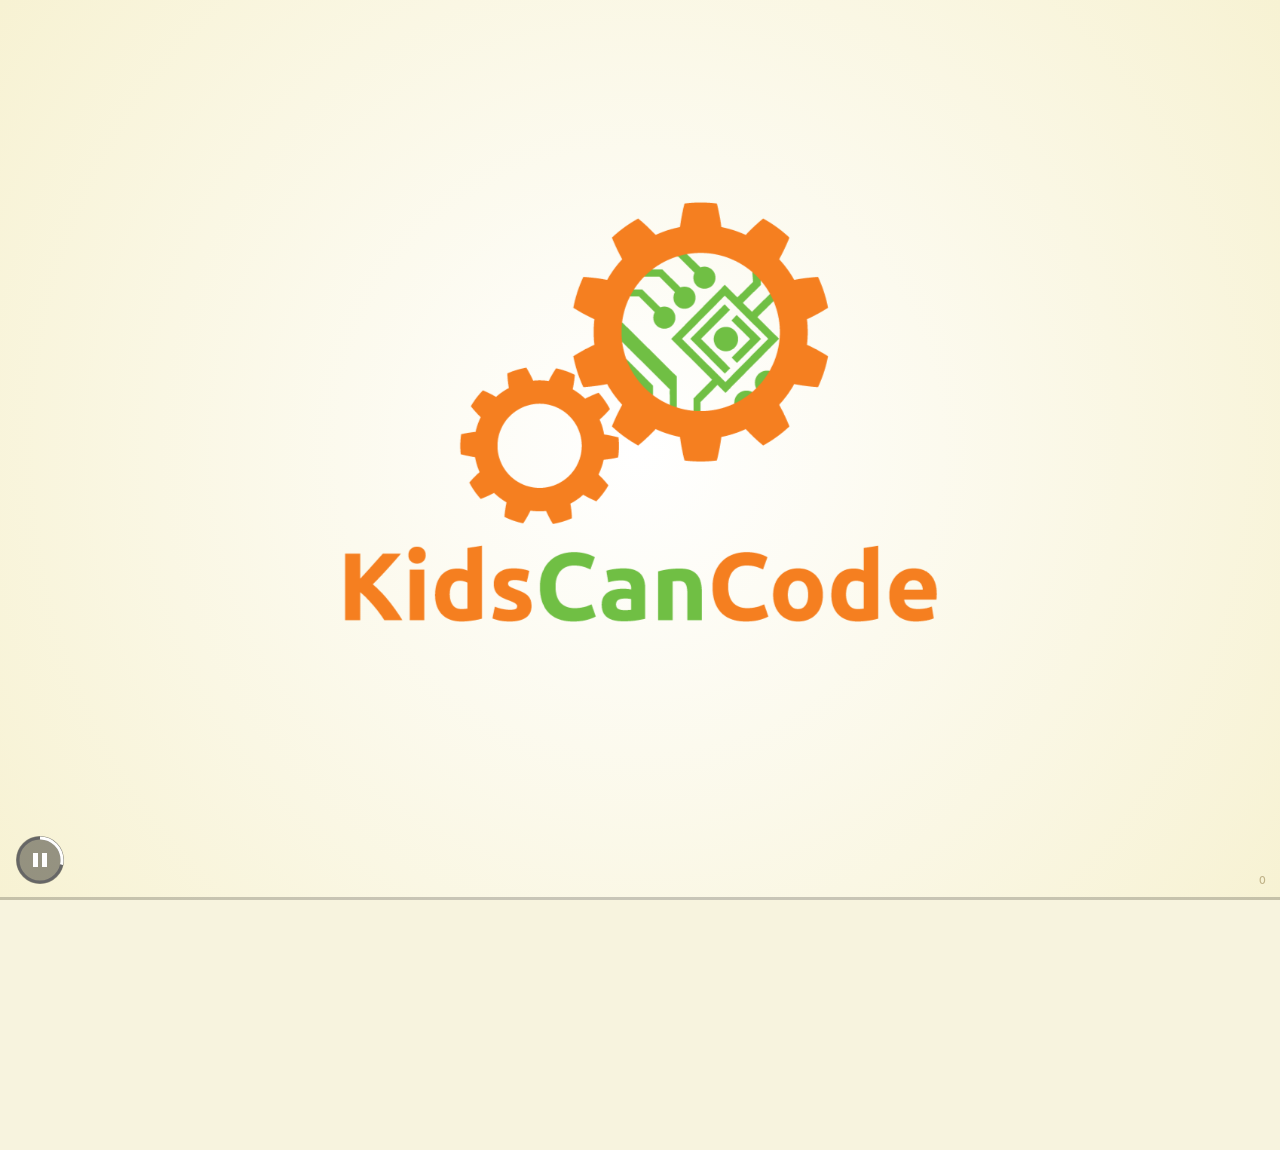
==== booth/index.html @ 4699d69a "updates" ====
<!doctype html>
<html lang="en">
<head>
    <meta charset="utf-8">
    <title>CHN Presentation</title>
    <link rel="stylesheet" href="css/reveal.min.css">
    <link rel="stylesheet" href="css/theme/beige2.css" id="theme">
    <!-- For syntax highlighting -->
    <link rel="stylesheet" href="lib/css/zenburn.css">
    <link href='http://fonts.googleapis.com/css?family=Ubuntu+Mono|Ubuntu' rel='stylesheet' type='text/css'>
</head>

<body>
    <div class="reveal">
        <div class="slides">
            <section data-markdown="booth slides.md"
                     data-separator="^---"
                     data-vertical="^--"
                     data-charset="iso-8859-15">
            </section>
        </div>
    </div>
    <script src="lib/js/head.min.js"></script>
    <script src="js/reveal.min.js"></script>

    <script>
        // Required, even if empty.
        Reveal.initialize({
            controls: false,
            slideNumber: true,
            history: false,
            loop: true,
            autoSlide: 3000,
            // default/cube/page/concave/zoom/linear/fade/none
            transition: 'default',
            // default/slow/fast
            transitionSpeed: 'fast',
            dependencies: [
                // Cross-browser shim that fully implements classList - https://github.com/eligrey/classList.js/
                { src: 'lib/js/classList.js', condition: function() { return !document.body.classList; } },
                { src: 'plugin/markdown/marked.js', condition: function() { return !!document.querySelector( '[data-markdown]' ); } },
                { src: 'plugin/markdown/markdown.js', condition: function() { return !!document.querySelector( '[data-markdown]' ); } },
                { src: 'plugin/highlight/highlight.js', async: true, callback: function() { hljs.initHighlightingOnLoad(); } },
                // Zoom in and out with Alt+click
                { src: 'plugin/zoom-js/zoom.js', async: true, condition: function() { return !!document.body.classList; } },

            ]
        });
    </script>
</body>
---- booth/css/theme/beige2.css ----
/**
 * Beige theme for reveal.js.
 *
 * Copyright (C) 2011-2012 Hakim El Hattab, http://hakim.se
 */
@font-face {
  font-family: 'League Gothic';
  src: url("../../lib/font/league_gothic-webfont.eot");
  src: url("../../lib/font/league_gothic-webfont.eot?#iefix") format("embedded-opentype"), url("../../lib/font/league_gothic-webfont.woff") format("woff"), url("../../lib/font/league_gothic-webfont.ttf") format("truetype"), url("../../lib/font/league_gothic-webfont.svg#LeagueGothicRegular") format("svg");
  font-weight: normal;
  font-style: normal; }

/*********************************************
 * GLOBAL STYLES
 *********************************************/
body {
  background: #f7f2d3;
  background: -moz-radial-gradient(center, circle cover, white 0%, #f7f2d3 100%);
  background: -webkit-gradient(radial, center center, 0px, center center, 100%, color-stop(0%, white), color-stop(100%, #f7f2d3));
  background: -webkit-radial-gradient(center, circle cover, white 0%, #f7f2d3 100%);
  background: -o-radial-gradient(center, circle cover, white 0%, #f7f2d3 100%);
  background: -ms-radial-gradient(center, circle cover, white 0%, #f7f2d3 100%);
  background: radial-gradient(center, circle cover, white 0%, #f7f2d3 100%);
  background-color: #f7f3de; }

.reveal {
  font-family: "Ubuntu", sans-serif;
  font-size: 36px;
  font-weight: normal;
  letter-spacing: -0.02em;
  color: #333333; }

::selection {
  color: white;
  background: rgba(79, 64, 28, 0.99);
  text-shadow: none; }

.reveal small {
  font-family: "Ubuntu Mono", sans-serif;
  font-size: 18px;
  font-weight: normal;
  color: #333333;}

/*********************************************
 * HEADERS
 *********************************************/
.reveal h1,
.reveal h2,
.reveal h3,
.reveal h4,
.reveal h5,
.reveal h6 {
  margin: 0 0 20px 0;
  color: #333333;
  font-family: "League Gothic", Impact, sans-serif;
  line-height: 0.9em;
  letter-spacing: 0.02em;
  text-transform: uppercase;
  text-shadow: none; }

.reveal h1 {
  text-shadow: 0 1px 0 #cccccc, 0 2px 0 #c9c9c9, 0 3px 0 #bbbbbb, 0 4px 0 #b9b9b9, 0 5px 0 #aaaaaa, 0 6px 1px rgba(0, 0, 0, 0.1), 0 0 5px rgba(0, 0, 0, 0.1), 0 1px 3px rgba(0, 0, 0, 0.3), 0 3px 5px rgba(0, 0, 0, 0.2), 0 5px 10px rgba(0, 0, 0, 0.25), 0 20px 20px rgba(0, 0, 0, 0.15); }

/*********************************************
 * LINKS
 *********************************************/
.reveal a:not(.image) {
  color: #8b743d;
  text-decoration: none;
  -webkit-transition: color .15s ease;
  -moz-transition: color .15s ease;
  -ms-transition: color .15s ease;
  -o-transition: color .15s ease;
  transition: color .15s ease; }

.reveal a:not(.image):hover {
  color: #c0a86e;
  text-shadow: none;
  border: none; }

.reveal .roll span:after {
  color: #fff;
  background: #564826; }

/*********************************************
 * IMAGES
 *********************************************/
.reveal section img {
  margin: 15px 0px;
  /*background: rgba(255, 255, 255, 0.12);*/
  /*border: 4px solid #333333;*/
  /*box-shadow: 0 0 10px rgba(0, 0, 0, 0.15);*/
  -webkit-transition: all .2s linear;
  -moz-transition: all .2s linear;
  -ms-transition: all .2s linear;
  -o-transition: all .2s linear;
  transition: all .2s linear; }

.reveal a:hover img {
  background: rgba(255, 255, 255, 0.2);
  border-color: #8b743d;
  box-shadow: 0 0 20px rgba(0, 0, 0, 0.55); }

/*********************************************
 * NAVIGATION CONTROLS
 *********************************************/
.reveal .controls div.navigate-left,
.reveal .controls div.navigate-left.enabled {
  border-right-color: #8b743d; }

.reveal .controls div.navigate-right,
.reveal .controls div.navigate-right.enabled {
  border-left-color: #8b743d; }

.reveal .controls div.navigate-up,
.reveal .controls div.navigate-up.enabled {
  border-bottom-color: #8b743d; }

.reveal .controls div.navigate-down,
.reveal .controls div.navigate-down.enabled {
  border-top-color: #8b743d; }

.reveal .controls div.navigate-left.enabled:hover {
  border-right-color: #c0a86e; }

.reveal .controls div.navigate-right.enabled:hover {
  border-left-color: #c0a86e; }

.reveal .controls div.navigate-up.enabled:hover {
  border-bottom-color: #c0a86e; }

.reveal .controls div.navigate-down.enabled:hover {
  border-top-color: #c0a86e; }

/*********************************************
 * PROGRESS BAR
 *********************************************/
.reveal .progress {
  background: rgba(0, 0, 0, 0.2); }

.reveal .progress span {
  background: #8b743d;
  -webkit-transition: width 800ms cubic-bezier(0.26, 0.86, 0.44, 0.985);
  -moz-transition: width 800ms cubic-bezier(0.26, 0.86, 0.44, 0.985);
  -ms-transition: width 800ms cubic-bezier(0.26, 0.86, 0.44, 0.985);
  -o-transition: width 800ms cubic-bezier(0.26, 0.86, 0.44, 0.985);
  transition: width 800ms cubic-bezier(0.26, 0.86, 0.44, 0.985); }

/*********************************************
 * SLIDE NUMBER
 *********************************************/
.reveal .slide-number {
  color: #8b743d; }
---- booth/lib/css/zenburn.css ----
/*

Zenburn style from voldmar.ru (c) Vladimir Epifanov <voldmar@voldmar.ru>
based on dark.css by Ivan Sagalaev

*/

pre code {
  display: block; padding: 0.5em;
  background: #3F3F3F;
  color: #DCDCDC;
}

pre .keyword,
pre .tag,
pre .css .class,
pre .css .id,
pre .lisp .title,
pre .nginx .title,
pre .request,
pre .status,
pre .clojure .attribute {
  color: #E3CEAB;
}

pre .django .template_tag,
pre .django .variable,
pre .django .filter .argument {
  color: #DCDCDC;
}

pre .number,
pre .date {
  color: #8CD0D3;
}

pre .dos .envvar,
pre .dos .stream,
pre .variable,
pre .apache .sqbracket {
  color: #EFDCBC;
}

pre .dos .flow,
pre .diff .change,
pre .python .exception,
pre .python .built_in,
pre .literal,
pre .tex .special {
  color: #EFEFAF;
}

pre .diff .chunk,
pre .subst {
  color: #8F8F8F;
}

pre .dos .keyword,
pre .python .decorator,
pre .title,
pre .haskell .type,
pre .diff .header,
pre .ruby .class .parent,
pre .apache .tag,
pre .nginx .built_in,
pre .tex .command,
pre .prompt {
    color: #efef8f;
}

pre .dos .winutils,
pre .ruby .symbol,
pre .ruby .symbol .string,
pre .ruby .string {
  color: #DCA3A3;
}

pre .diff .deletion,
pre .string,
pre .tag .value,
pre .preprocessor,
pre .built_in,
pre .sql .aggregate,
pre .javadoc,
pre .smalltalk .class,
pre .smalltalk .localvars,
pre .smalltalk .array,
pre .css .rules .value,
pre .attr_selector,
pre .pseudo,
pre .apache .cbracket,
pre .tex .formula {
  color: #CC9393;
}

pre .shebang,
pre .diff .addition,
pre .comment,
pre .java .annotation,
pre .template_comment,
pre .pi,
pre .doctype {
  color: #7F9F7F;
}

pre .coffeescript .javascript,
pre .javascript .xml,
pre .tex .formula,
pre .xml .javascript,
pre .xml .vbscript,
pre .xml .css,
pre .xml .cdata {
  opacity: 0.5;
}
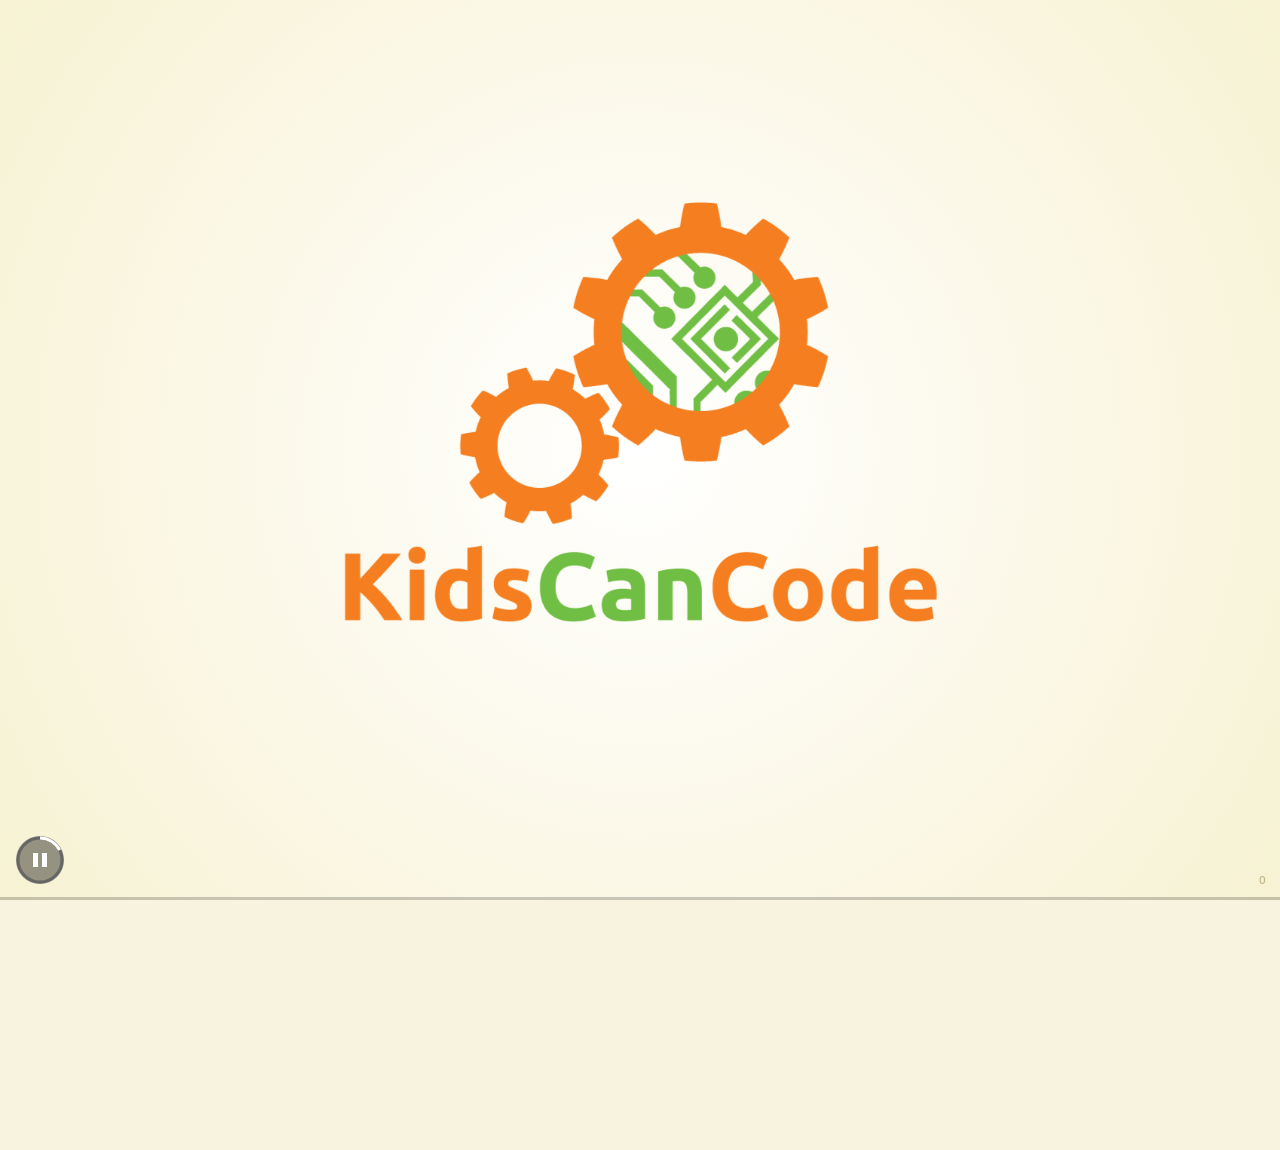
==== commit 75a8ae9e: "updates" ====
--- a/booth/index.html
+++ b/booth/index.html
@@ -30,7 +30,7 @@
             slideNumber: true,
             history: false,
             loop: true,
-            autoSlide: 3000,
+            autoSlide: 5000,
             // default/cube/page/concave/zoom/linear/fade/none
             transition: 'default',
             // default/slow/fast
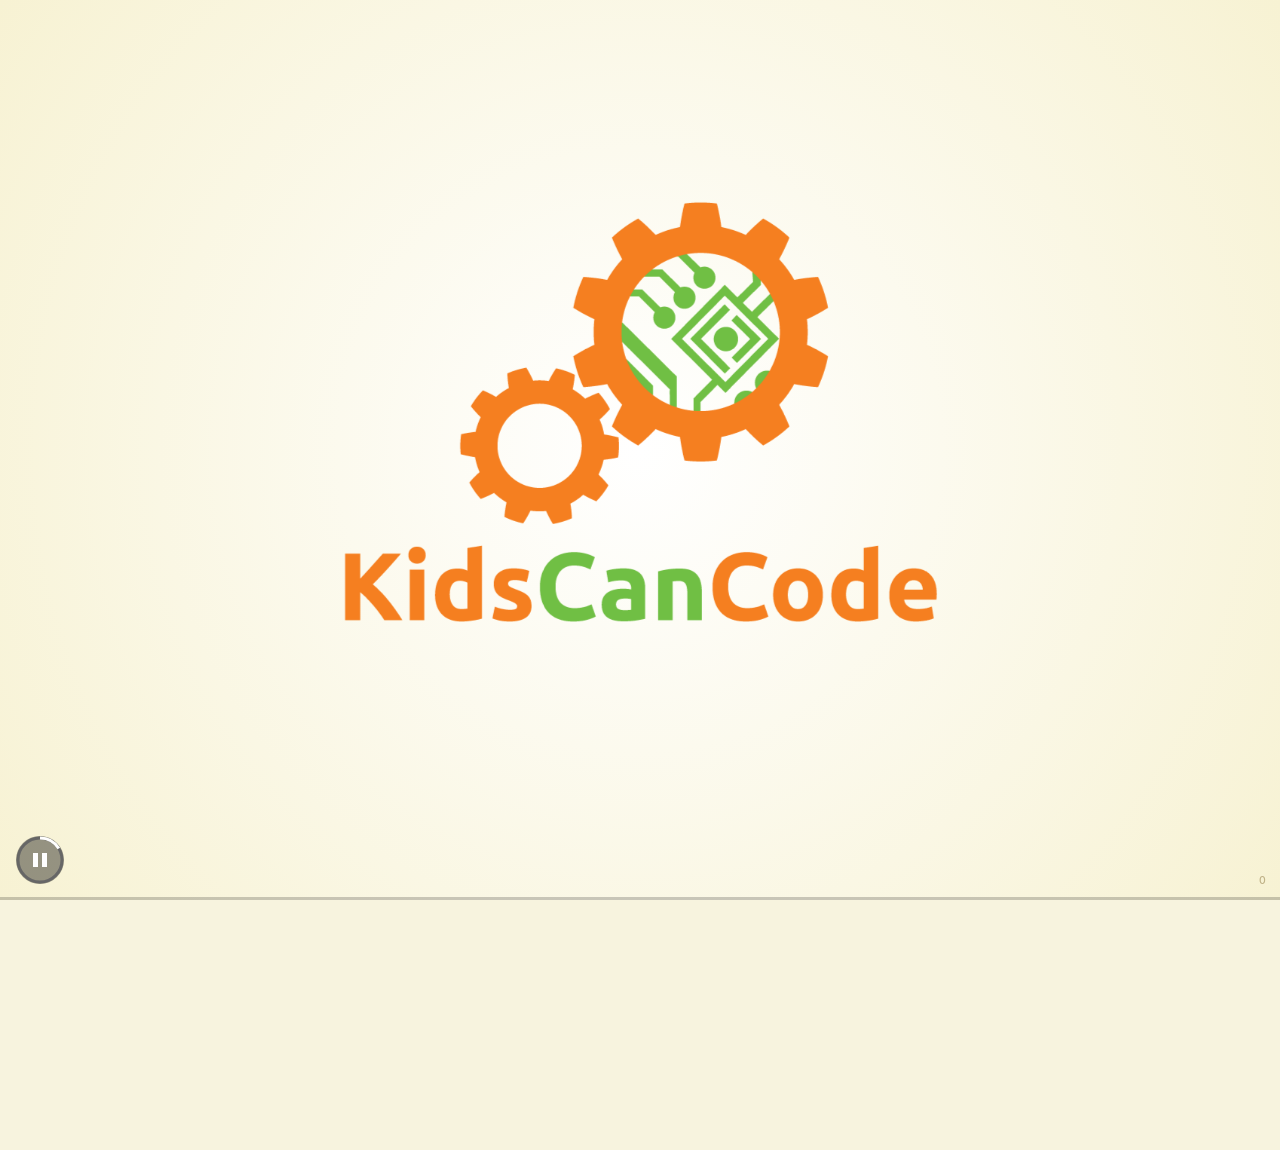
==== commit 385eb9be: "Updates" ====
--- a/booth/index.html
+++ b/booth/index.html
@@ -2,7 +2,7 @@
 <html lang="en">
 <head>
     <meta charset="utf-8">
-    <title>CHN Presentation</title>
+    <title>KCC Booth Slides</title>
     <link rel="stylesheet" href="css/reveal.min.css">
     <link rel="stylesheet" href="css/theme/beige2.css" id="theme">
     <!-- For syntax highlighting -->
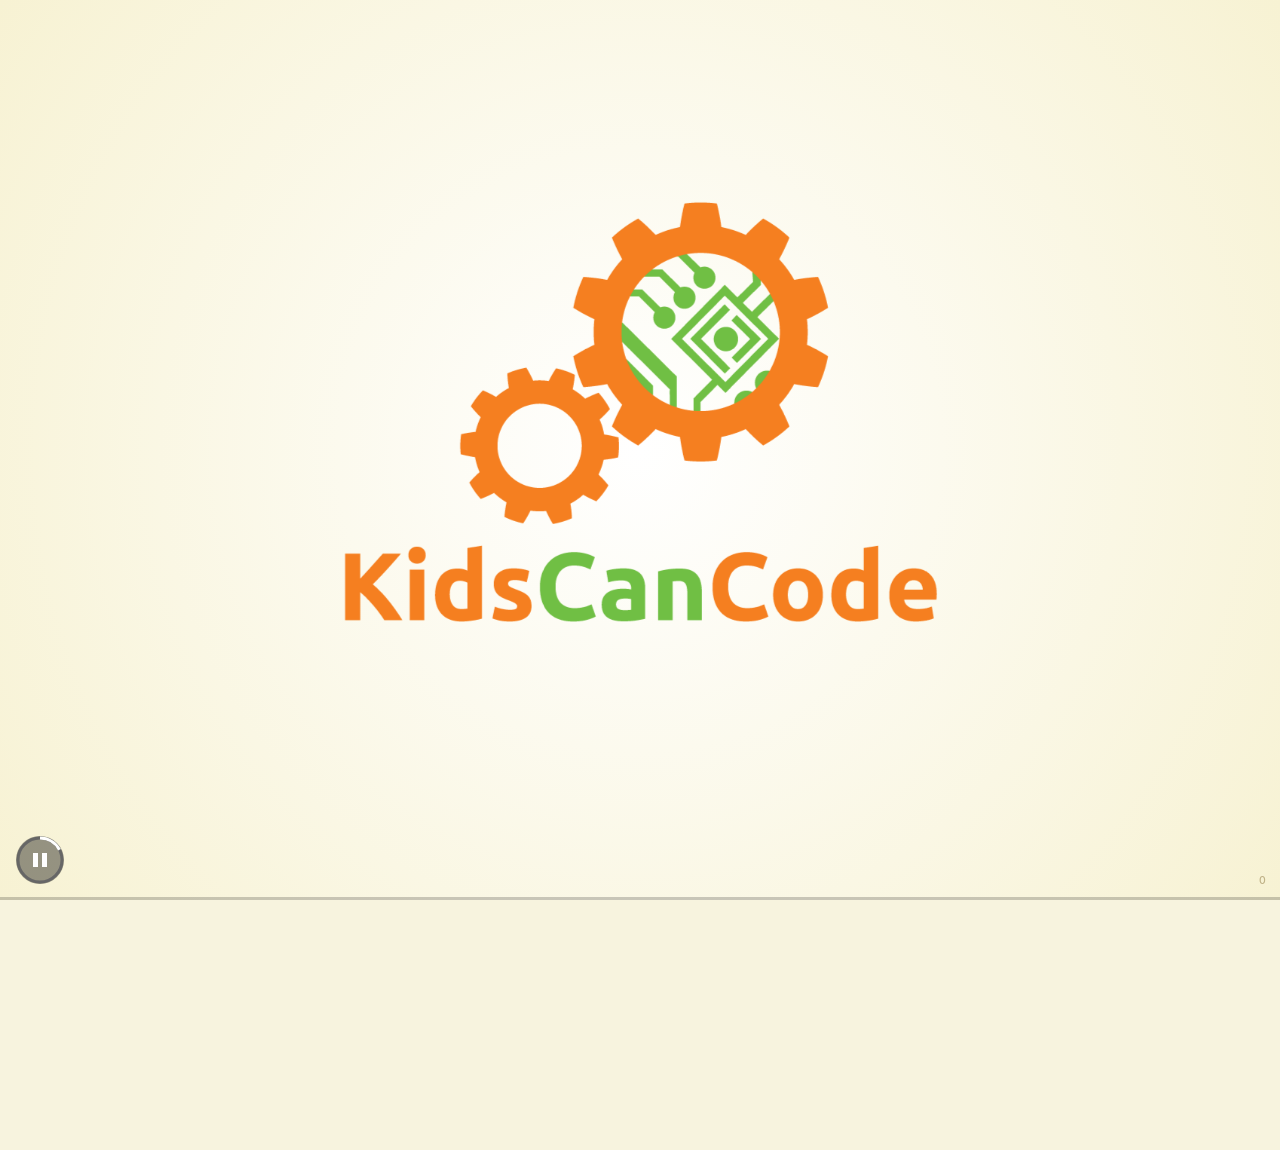
==== commit a66cae20: "updates" ====
--- a/booth/index.html
+++ b/booth/index.html
@@ -7,6 +7,7 @@
     <link rel="stylesheet" href="css/theme/beige2.css" id="theme">
     <!-- For syntax highlighting -->
     <link rel="stylesheet" href="lib/css/zenburn.css">
+    <link rel="stylesheet" href="lib/css/nv.d3.css">
     <link href='http://fonts.googleapis.com/css?family=Ubuntu+Mono|Ubuntu' rel='stylesheet' type='text/css'>
 </head>
 
@@ -43,6 +44,8 @@
                 { src: 'plugin/highlight/highlight.js', async: true, callback: function() { hljs.initHighlightingOnLoad(); } },
                 // Zoom in and out with Alt+click
                 { src: 'plugin/zoom-js/zoom.js', async: true, condition: function() { return !!document.body.classList; } },
+                // nvd3.js charting
+                { src: 'plugin/nvd3/nv.d3.min.js', async: true },
 
             ]
         });
